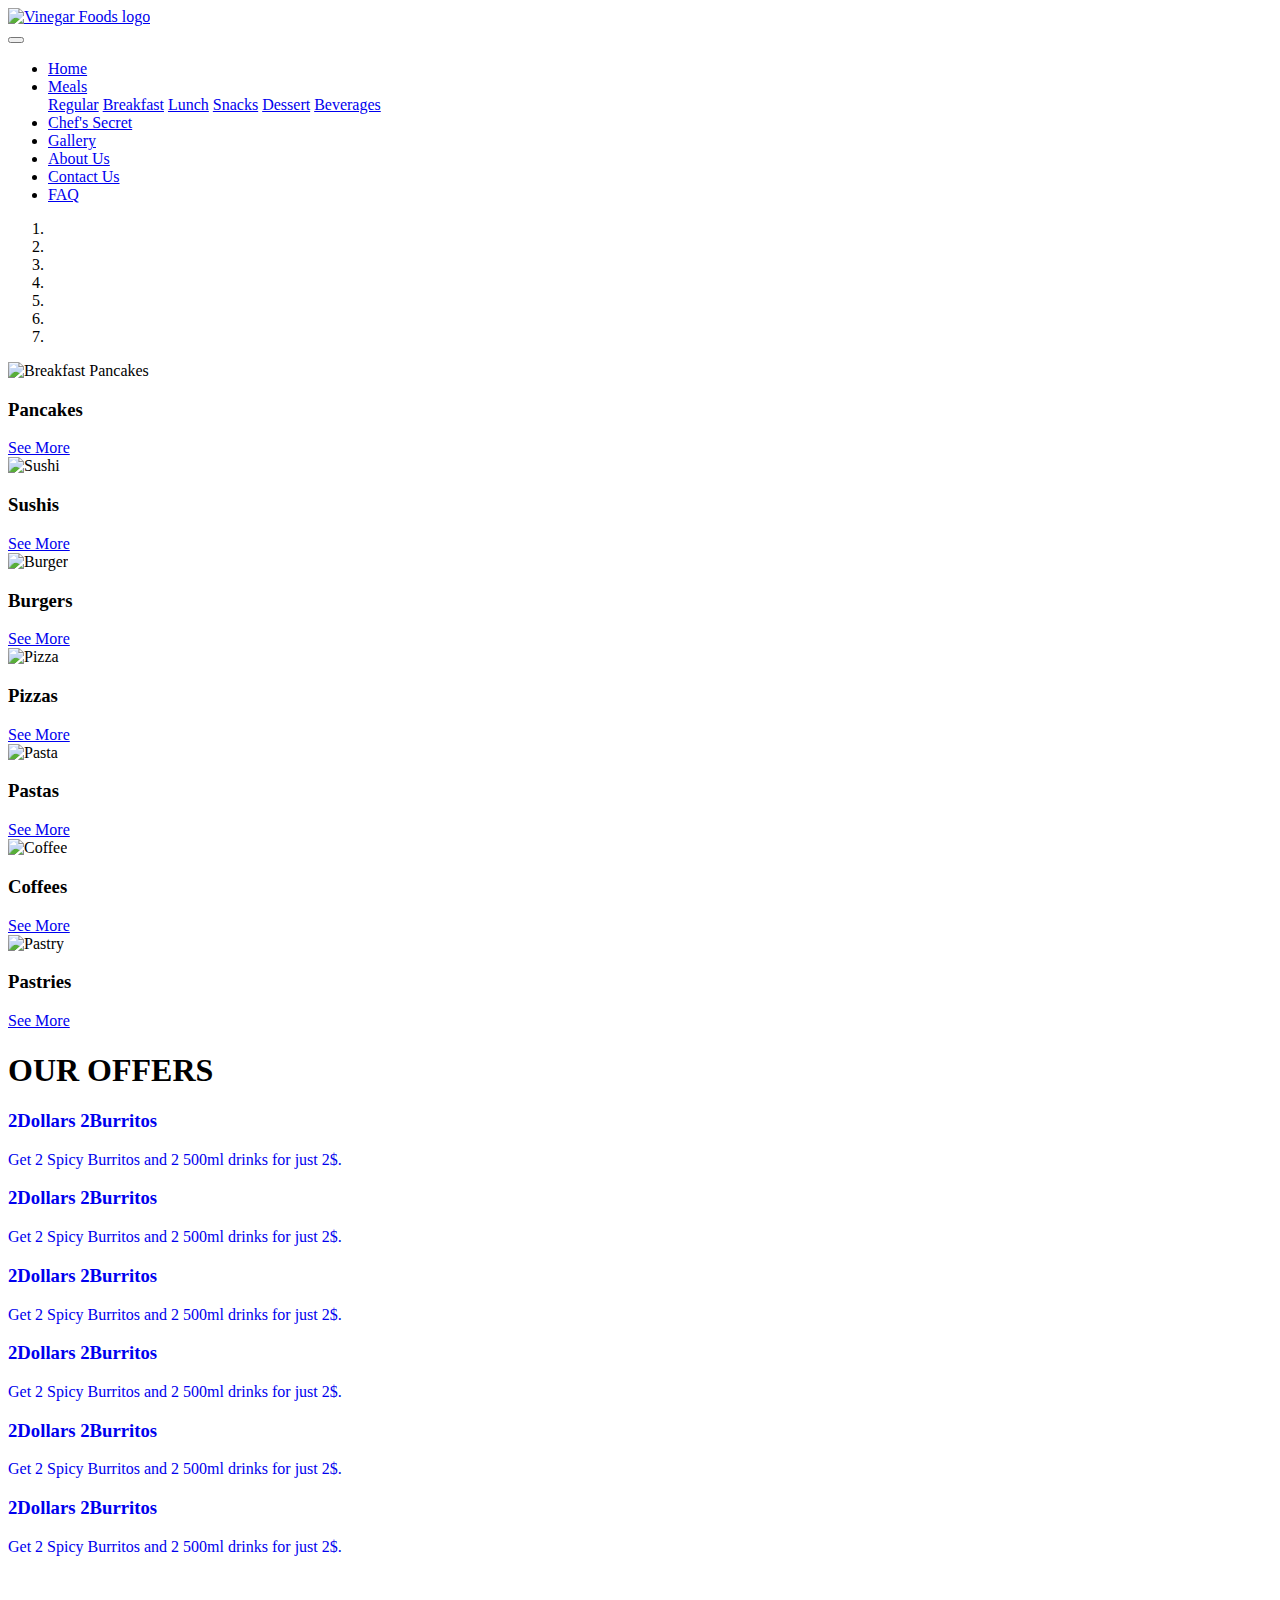
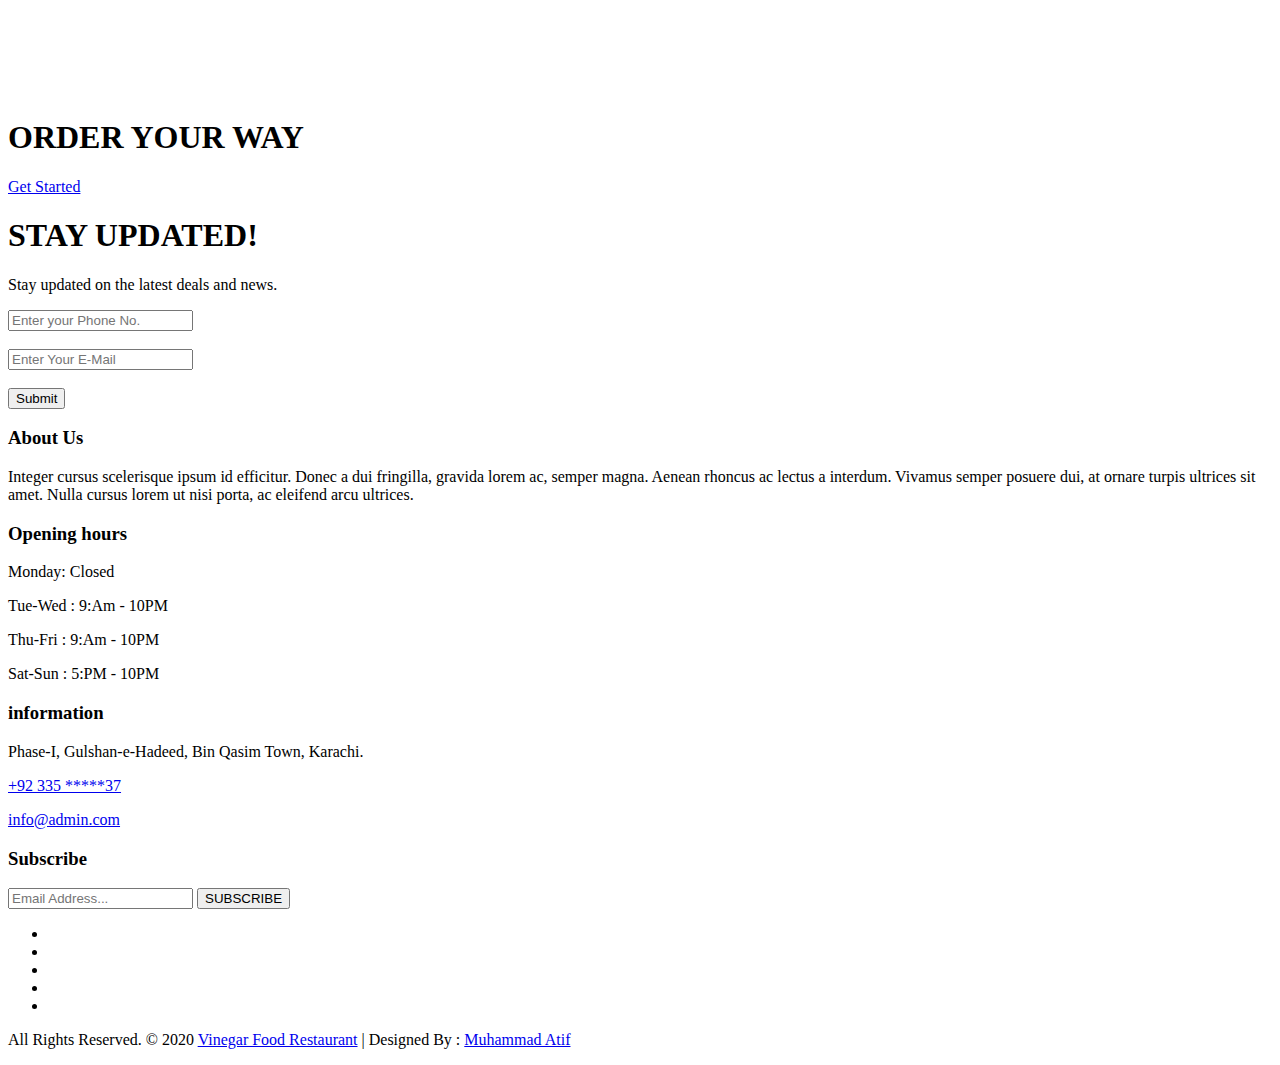
==== Index.html @ a219921f "Add files via upload" ====
<!doctype html>
<html>
<head>
<meta charset="utf-8">
<link type="text/css" rel="stylesheet" href="CSS/home-css.css">
<link type="text/css" rel="stylesheet" href="CSS/bootstrap.min.css">
<link href="https://fonts.googleapis.com/css?family=Oswald&display=swap" rel="stylesheet">
<link rel="icon" href="Images/logo1.png">
<title>Vinegar Foods - Home</title>
</head>

<body>
	
<div class="header border-bottom"  style="background-color: white">
	<nav class="navbar navbar-light navbar-expand-lg p-2">
		<div class="container-fluid">
			
			<a class="navbar-brand ml-3" href="Index.html">
				<div class="nav-logo">
					<img src="Images/Vinegar foods.png" class="img-fluid" alt="Vinegar Foods logo">
				</div>
			</a>
			
			<button class="navbar-toggler" type="button" data-toggle="dropdown" data-target="#navbarcontents" aria-controls="navbarcontents" aria-expanded="false" aria-label="toggle navigation">
				
				<span class="navbar-toggler-icon"></span>
			
			</button>
			
			<div class="collapse navbar-collapse ml-md-3" style="background-color: rgba(255,255,255,1.00)" id="navbarcontents">
				<ul class="navbar-nav ml-auto">
					<li class="nav-item active"><a href="Index.html">Home</a></li>
					<li class="nav-item ml-3 dropdown">
						<a class="nav-link" href="Menu.html" id="navbardropdown" role="button" data-toggle="dropdown" style="margin-top:-8px;" aria-haspopup="true" aria-expanded="false">Meals</a>
						<div class="dropdown-menu" aria-labelledby="navbardropdown">
							<a class="dropdown-item" href="Menu-Regulars.html">Regular</a>
							<a class="dropdown-item" href="Menu-Breakfast.html">Breakfast</a>
							<a class="dropdown-item" href="Menu-Lunch.html">Lunch</a>
							<a class="dropdown-item" href="Menu-Snacks.html">Snacks</a>
							<a class="dropdown-item" href="Menu-Dessert.html">Dessert</a>
							<a class="dropdown-item" href="Menu-Beverages.html">Beverages</a>
						</div>
					</li>
					<li class="nav-item ml-3"><a href="Chef's secret.html">Chef's Secret</a></li>
					<li class="nav-item ml-3"><a href="gallery.html">Gallery</a></li>
					<li class="nav-item ml-3"><a href="About Us.html">About Us</a></li>
					<li class="nav-item ml-3"><a href="contact.html">Contact Us</a></li>
					<li class="nav-item ml-3"><a href="FAQ.html">FAQ</a></li>
				</ul>
			</div>
			
		</div>
	</nav>
</div>
	
<div class="menu-slider">
	<div id="menuslider" class="carousel slide" data-interval="5000" data-ride="carousel">
		<ol class="carousel-indicators">
			<li class="active" data-target="#menuslider" data-slide-to="0"></li>
			<li data-target="#menuslider" data-slide-to="1"></li>
			<li data-target="#menuslider" data-slide-to="2"></li>
			<li data-target="#menuslider" data-slide-to="3"></li>
			<li data-target="#menuslider" data-slide-to="4"></li>
			<li data-target="#menuslider" data-slide-to="5"></li>
			<li data-target="#menuslider" data-slide-to="6"></li>
		</ol>
		<div class="carousel-inner">
			<div class="carousel-item active">
				<img src="Images/s1.jpg" class="d-block w-100" alt="Breakfast Pancakes">
				<div class="carousel-caption d-none d-md-block">
					<h3 class="headings slider-head">Pancakes</h3>
					<a href="Menu-Breakfast.html" class="btn mr-4 btn-preset1 my-5" role="button">See More</a>
				</div>
			</div>
			<div class="carousel-item">
				<img src="Images/s2.jpg" class="d-block w-100" alt="Sushi">
				<div class="carousel-caption d-none d-md-block">
					<h3 class="headings">Sushis</h3>
					<a href="Menu-Snacks.html" class="btn mr-4 btn-preset1 my-5" role="button">See More</a>
				</div>
			</div>
			<div class="carousel-item">
				<img src="Images/s3.jpg" class="d-block w-100" alt="Burger">
				<div class="carousel-caption d-none d-md-block">
					<h3 class="headings">Burgers</h3>
					<a href="Menu-Regulars.html" class="btn mr-4 btn-preset1 my-5" role="button">See More</a>
				</div>
			</div>
			<div class="carousel-item">
				<img src="Images/s4.jpg" class="d-block w-100" alt="Pizza">
				<div class="carousel-caption d-none d-md-block">
					<h3 class="headings">Pizzas</h3>
					<a href="Menu-Regulars.html" class="btn mr-4 btn-preset1 my-5" role="button">See More</a>
				</div>
			</div>
			<div class="carousel-item">
				<img src="Images/s5.jpg" class="d-block w-100" alt="Pasta">
				<div class="carousel-caption d-none d-md-block">
					<h3 class="headings">Pastas</h3>
					<a href="Menu-Lunch.html" class="btn mr-4 btn-preset1 my-5" role="button">See More</a>
				</div>
			</div>
			<div class="carousel-item">
				<img src="Images/s6.jpg" class="d-block w-100" alt="Coffee">
				<div class="carousel-caption d-none d-md-block">
					<h3 class="headings slider-head">Coffees</h3>
					<a href="Menu-Beverages.html" class="btn mr-4 btn-preset1 my-5" role="button">See More</a>
				</div>
			</div>
			<div class="carousel-item">
				<img src="Images/s7.jpg" class="d-block w-100" alt="Pastry">
				<div class="carousel-caption d-none d-md-block">
					<h3 class="headings">Pastries</h3>
					<a href="Menu-Dessert.html" class="btn mr-4 btn-preset1 my-5" role="button">See More</a>
				</div>
			</div>
		</div>
	</div>
</div>
	

<section class="sec2-offers secred">
	<div class="container py-5">
		<div class="py-5">
			<h1 class="headings text-center offersmainhead pb-5">OUR OFFERS</h1>
			<div class="row">
				<div class="col-lg-4 col-md-6 my-3">
					<div class="border rounded offersdiv">
						<a href="#" class="d-block" style="text-decoration: none">
							<div class="offerpic offerpic1 rounded"></div>
							<div class="offer mx-3 py-2">
								<h3 class="headings">2Dollars 2Burritos</h3>
								<p>Get 2 Spicy Burritos and 2 500ml drinks for just 2$.</p>
							</div>
						</a>
					</div>
				</div>
				<div class="col-lg-4 col-md-6 my-3">
					<div class="border rounded offersdiv">
						<a href="#" class="d-block" style="text-decoration: none">
							<div class="offerpic offerpic2 rounded"></div>
							<div class="offer mx-3 py-2">
								<h3 class="headings">2Dollars 2Burritos</h3>
								<p>Get 2 Spicy Burritos and 2 500ml drinks for just 2$.</p>
							</div>
						</a>
					</div>
				</div>
				<div class="col-lg-4 col-md-6 my-3">
					<div class="border rounded offersdiv">
						<a href="#" class="d-block" style="text-decoration: none">
							<div class="offerpic offerpic3 rounded"></div>
							<div class="offer mx-3 py-2">
								<h3 class="headings">2Dollars 2Burritos</h3>
								<p>Get 2 Spicy Burritos and 2 500ml drinks for just 2$.</p>
							</div>
						</a>
					</div>
				</div>
				<div class="col-lg-4 col-md-6 my-3">
					<div class="border rounded offersdiv">
						<a href="#" class="d-block" style="text-decoration: none">
							<div class="offerpic offerpic4 rounded"></div>
							<div class="offer mx-3 py-2">
								<h3 class="headings">2Dollars 2Burritos</h3>
								<p>Get 2 Spicy Burritos and 2 500ml drinks for just 2$.</p>
							</div>
						</a>
					</div>
				</div>
				<div class="col-lg-4 col-md-6 my-3">
					<div class="border rounded offersdiv">
						<a href="#" class="d-block" style="text-decoration: none">
							<div class="offerpic offerpic5 rounded"></div>
							<div class="offer mx-3 py-2">
								<h3 class="headings">2Dollars 2Burritos</h3>
								<p>Get 2 Spicy Burritos and 2 500ml drinks for just 2$.</p>
							</div>
						</a>
					</div>
				</div>
				<div class="col-lg-4 col-md-6 my-3">
					<div class="border rounded offersdiv">
						<a href="#" class="d-block" style="text-decoration: none">
							<div class="offerpic offerpic6 rounded"></div>
							<div class="offer mx-3 py-2">
								<h3 class="headings">2Dollars 2Burritos</h3>
								<p>Get 2 Spicy Burritos and 2 500ml drinks for just 2$.</p>
							</div>
						</a>
					</div>
				</div>
			</div>
		</div>
	</div>
</section>
	
<section class="sec1-bgodn">
	<div class="container">
		<br><br><br><br><br><br><br>
		<h1 class="orderhead-sec1">ORDER YOUR WAY</h1>
		<div class="text-center py-5">
			<a href="Menu.html" class="btn mr-4 btn-preset my-5" role="button">Get Started</a>
		</div>
	</div>
</section>
	
<section class="sec4-update secred">
	<div class="container py-5">
		<h1 class="headings text-center mainhead pb-3">STAY UPDATED!</h1>
		<p class="py-4 text-center update-para">Stay updated on the latest deals and news.</p>
		<form class="text-center update-form">
			<input type="text" name="pno." placeholder="Enter your Phone No.">
			<br><br>
			<input type="email" name="mail" placeholder="Enter Your E-Mail">
			<br><br>
			<button class="btn-preset" type="submit">Submit</button>
		</form>
	</div>
</section>

<footer class="footer-area bg-f">
		<div class="container">
			<div class="row">
				<div class="col-lg-3 col-md-6">
					<h3>About Us</h3>
					<p>Integer cursus scelerisque ipsum id efficitur. Donec a dui fringilla, gravida lorem ac, semper magna. Aenean rhoncus ac lectus a interdum. Vivamus semper posuere dui, at ornare turpis ultrices sit amet. Nulla cursus lorem ut nisi porta, ac eleifend arcu ultrices.</p>
				</div>
				<div class="col-lg-3 col-md-6">
					<h3>Opening hours</h3>
					<p><span class="text-color">Monday: </span>Closed</p>
					<p><span class="text-color">Tue-Wed :</span> 9:Am - 10PM</p>
					<p><span class="text-color">Thu-Fri :</span> 9:Am - 10PM</p>
					<p><span class="text-color">Sat-Sun :</span> 5:PM - 10PM</p>
				</div>
				<div class="col-lg-3 col-md-6">
					<h3>information</h3>
					<p class="lead">Phase-I, Gulshan-e-Hadeed, Bin Qasim Town, Karachi.</p>
					<p class="lead"><a href="#">+92 335 *****37</a></p>
					<p class="lead"><a href="#"> info@admin.com</a></p>
				</div>
				<div class="col-lg-3 col-md-6">
					<h3>Subscribe</h3>
					<div class="subscribe_form">
						<form class="subscribe_form">
							<input name="EMAIL" id="subs-email" class="form_input" placeholder="Email Address..." type="email">
							<button type="submit" class="submit">SUBSCRIBE</button>
							<div class="clearfix"></div>
						</form>
					</div>
					<ul class="list-inline f-social">
						<li class="list-inline-item"><a href="#"><i class="fa fa-facebook" aria-hidden="true"></i></a></li>
						<li class="list-inline-item"><a href="#"><i class="fa fa-twitter" aria-hidden="true"></i></a></li>
						<li class="list-inline-item"><a href="#"><i class="fa fa-linkedin" aria-hidden="true"></i></a></li>
						<li class="list-inline-item"><a href="#"><i class="fa fa-google-plus" aria-hidden="true"></i></a></li>
						<li class="list-inline-item"><a href="#"><i class="fa fa-instagram" aria-hidden="true"></i></a></li>
					</ul>
				</div>
			</div>
		</div>
		
		<div class="copyright">
			<div class="container">
				<div class="row">
					<div class="col-lg-12">
						<p class="company-name">All Rights Reserved. &copy; 2020 <a href="Index.html">Vinegar Food Restaurant</a> | Designed By : 
					<a href="https://www.linkedin.com/in/mohammad-atif-ab2407185/" target="_blank">Muhammad Atif</a></p>
					</div>
				</div>
			</div>
		</div>
		
	</footer>
	
	<a href="#" id="back-to-top" title="Back to top" style="display: none;">&uarr;</a>
	
<!--JS-->
	<script src="JS/jquery-3.4.1.min.js"></script>
	<script src="JS/bootstrap.min.js"></script>
	<script src="js/custom.back.to.top.button.js"></script>
</body>
</html>
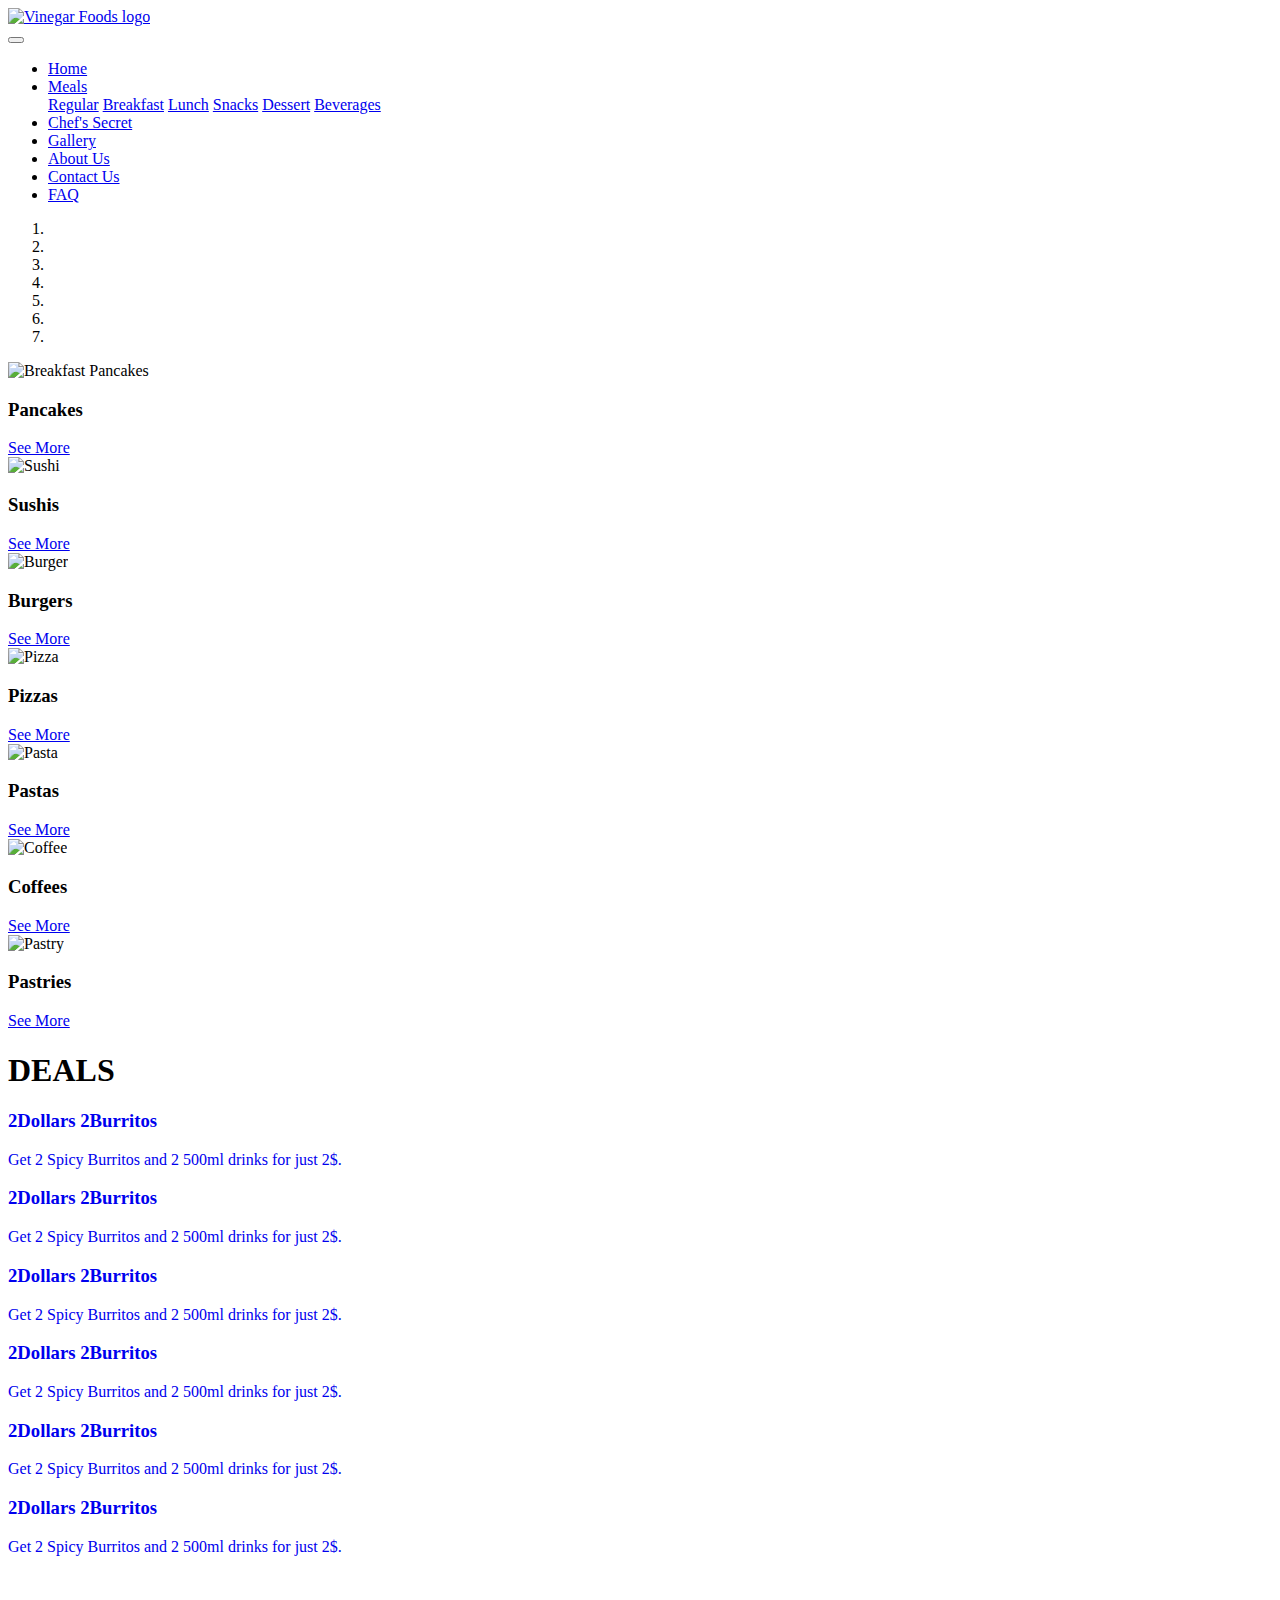
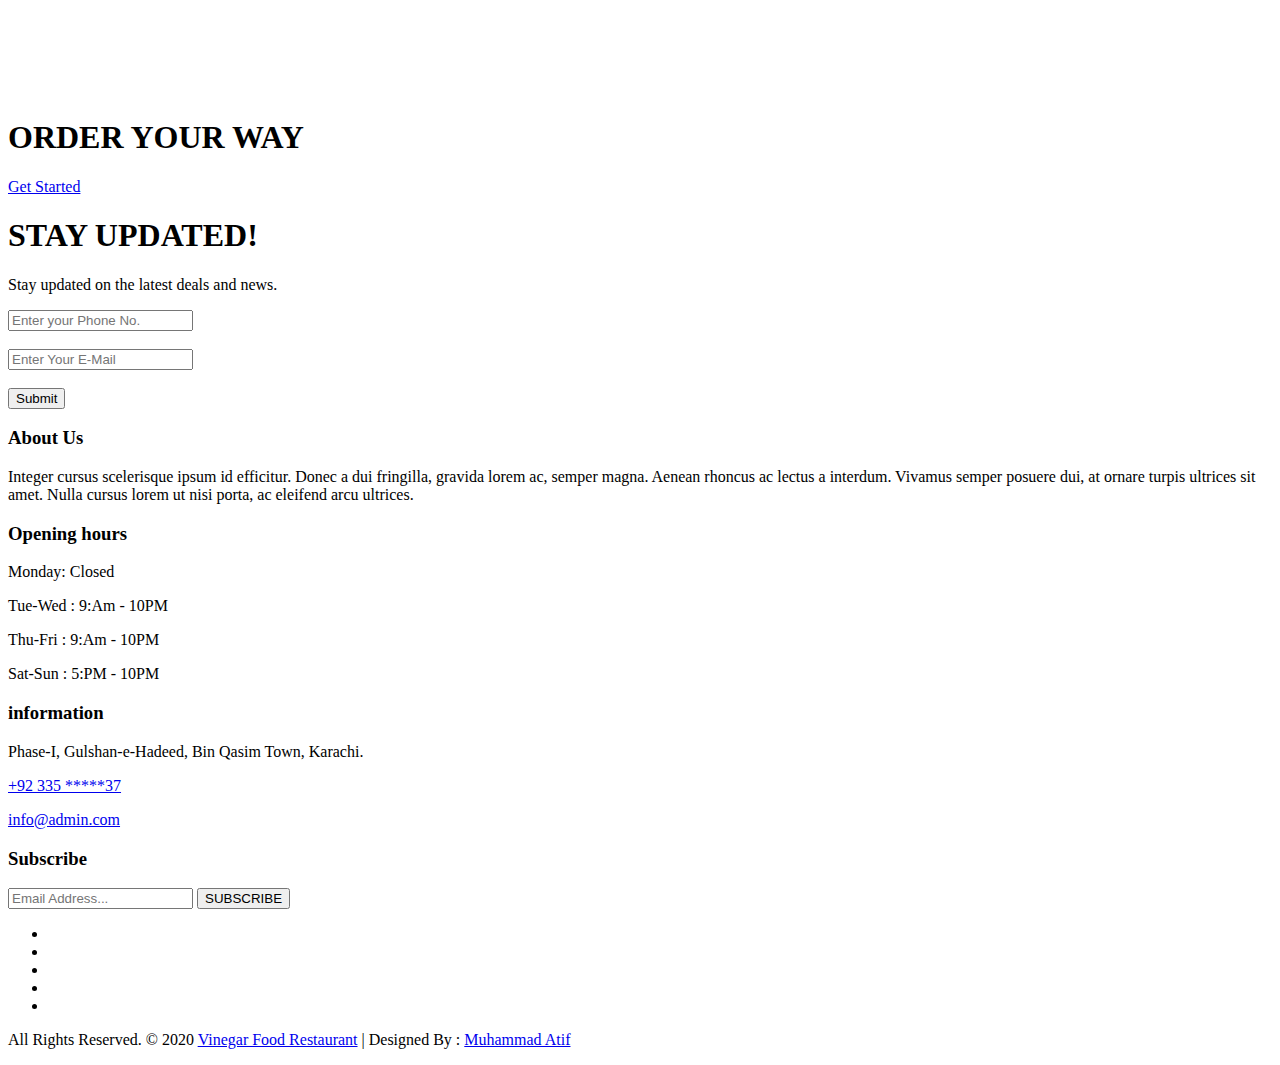
==== commit 47c377c4: "Update Index.html" ====
--- a/Index.html
+++ b/Index.html
@@ -122,7 +122,7 @@
 <section class="sec2-offers secred">
 	<div class="container py-5">
 		<div class="py-5">
-			<h1 class="headings text-center offersmainhead pb-5">OUR OFFERS</h1>
+			<h1 class="headings text-center offersmainhead pb-5">DEALS</h1>
 			<div class="row">
 				<div class="col-lg-4 col-md-6 my-3">
 					<div class="border rounded offersdiv">
